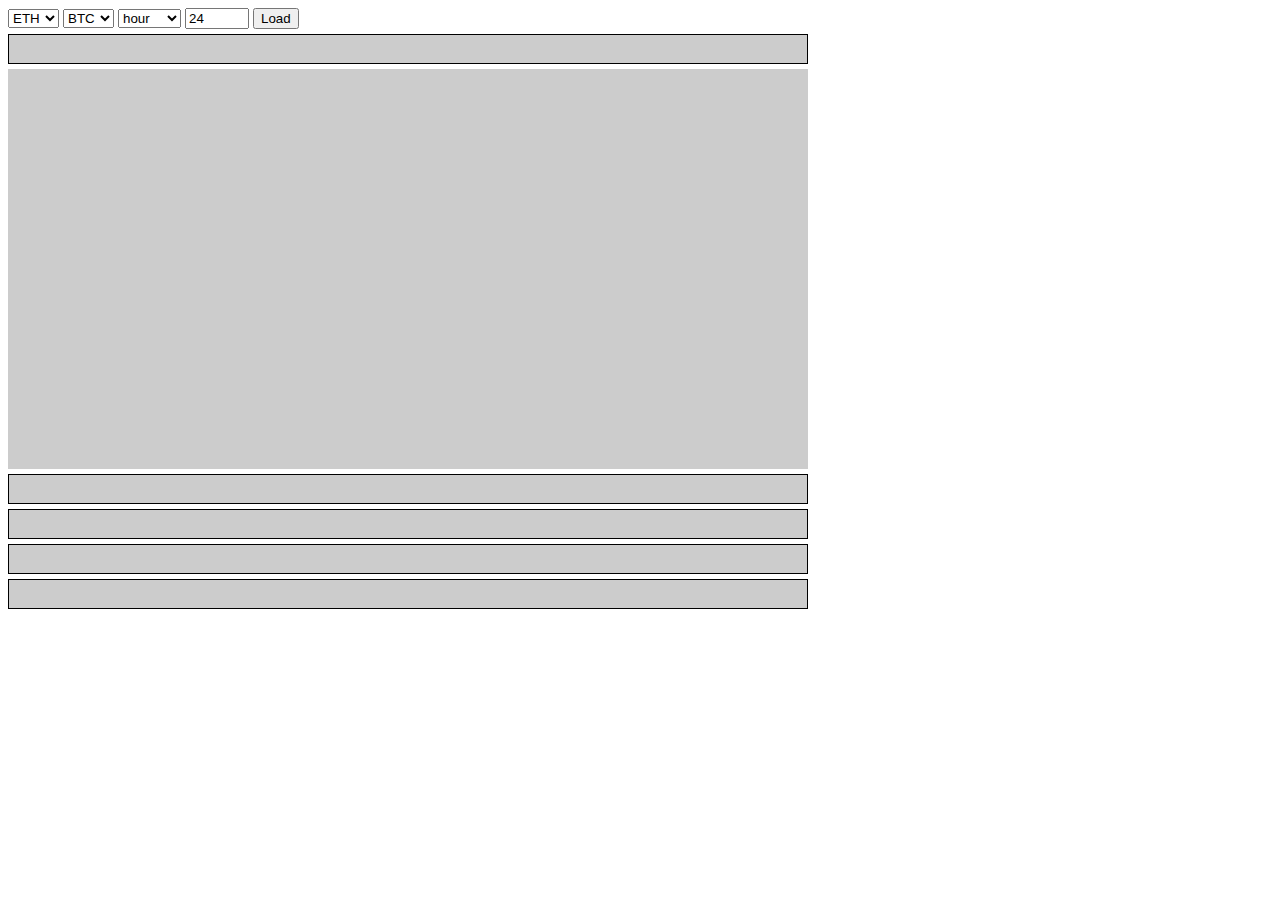
==== index.html @ 88a43250 "Move cplotter.html to index.html" ====
<html>
    <head>
        <title>cplotter</title>
        <link rel="stylesheet" type="text/css" href="cplotter.css">
        <script src="cplotter.js"></script>
    </head>
    <body>
        <div id="controls">
            <select id="currencyfirst">
                <option value="BTC"         >BTC</option>
                <option value="ETH" selected>ETH</option>
                <option value="USD"         >USD</option>
                <option value="GBP"         >GBP</option>
            </select>
            <select id="currencysecond">
                <option value="BTC" selected>BTC</option>
                <option value="ETH"         >ETH</option>
                <option value="USD"         >USD</option>
                <option value="GBP"         >GBP</option>
            </select>
            <select id="frequency">
                <option value="histominute"         >minute</option>
                <option value="histohour"   selected>hour</option>
                <option value="histoday"            >day</option>
            </select>
            <input id="limit" type="number" value="24" min="1" max="240">
            <button id="load">Load</button>
        </div>
        <div class="textoutput" id="message"></div>
        <div id="drawing">
            <canvas id="graph" width="800" height="400"></canvas>
        </div>
        <div class="textoutput" id="averagehigh"></div>
        <div class="textoutput" id="averagelow"></div>
        <div class="textoutput" id="overallhigh"></div>
        <div class="textoutput" id="overalllow"></div>
    </body>
</html>
---- cplotter.css ----
div.textoutput {
    font-family:      Arial, Helvetica, sans-serif;
    height:           30px;
    width:            800px;
    display:          flex;
    align-items:      center;
    box-sizing:       border-box;
    margin-top:       5px;
    margin-bottom:    5px;
    padding-left:     5px;
    background-color: #CCCCCC;
    border-width:     1px;
    border-style:     solid;
    border-color:     #000000;
}

div#controls, div#drawing {
    margin-top:    5px;
    margin-bottom: 5px;
}
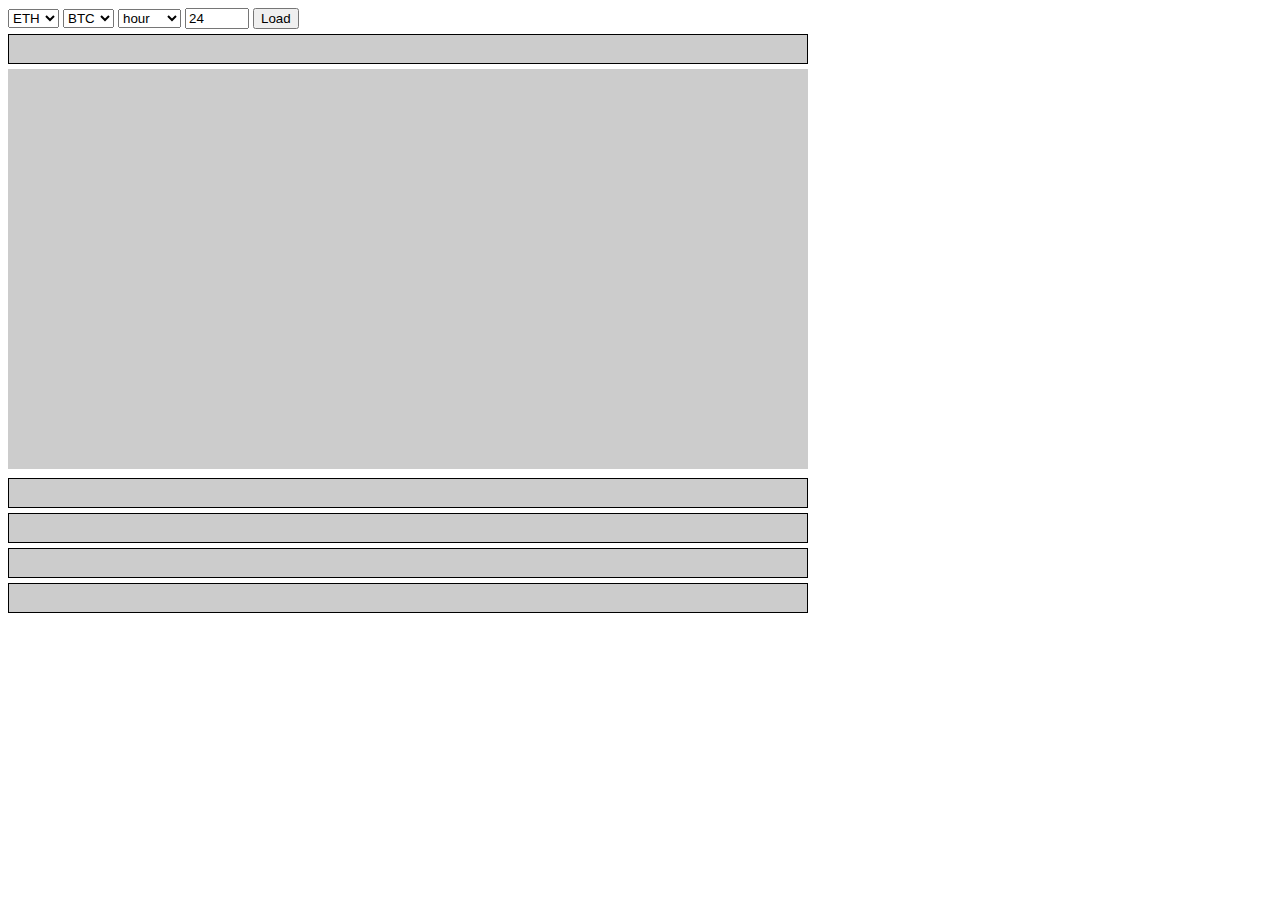
==== commit d16180a8: "Deploy new page" ====
--- a/index.html
+++ b/index.html
@@ -1,5 +1,7 @@
+<!DOCTYPE html>
 <html>
     <head>
+        <meta http-equiv="Content-Type" content="text/html; charset=utf-8"/>
         <title>cplotter</title>
         <link rel="stylesheet" type="text/css" href="cplotter.css">
         <script src="cplotter.js"></script>
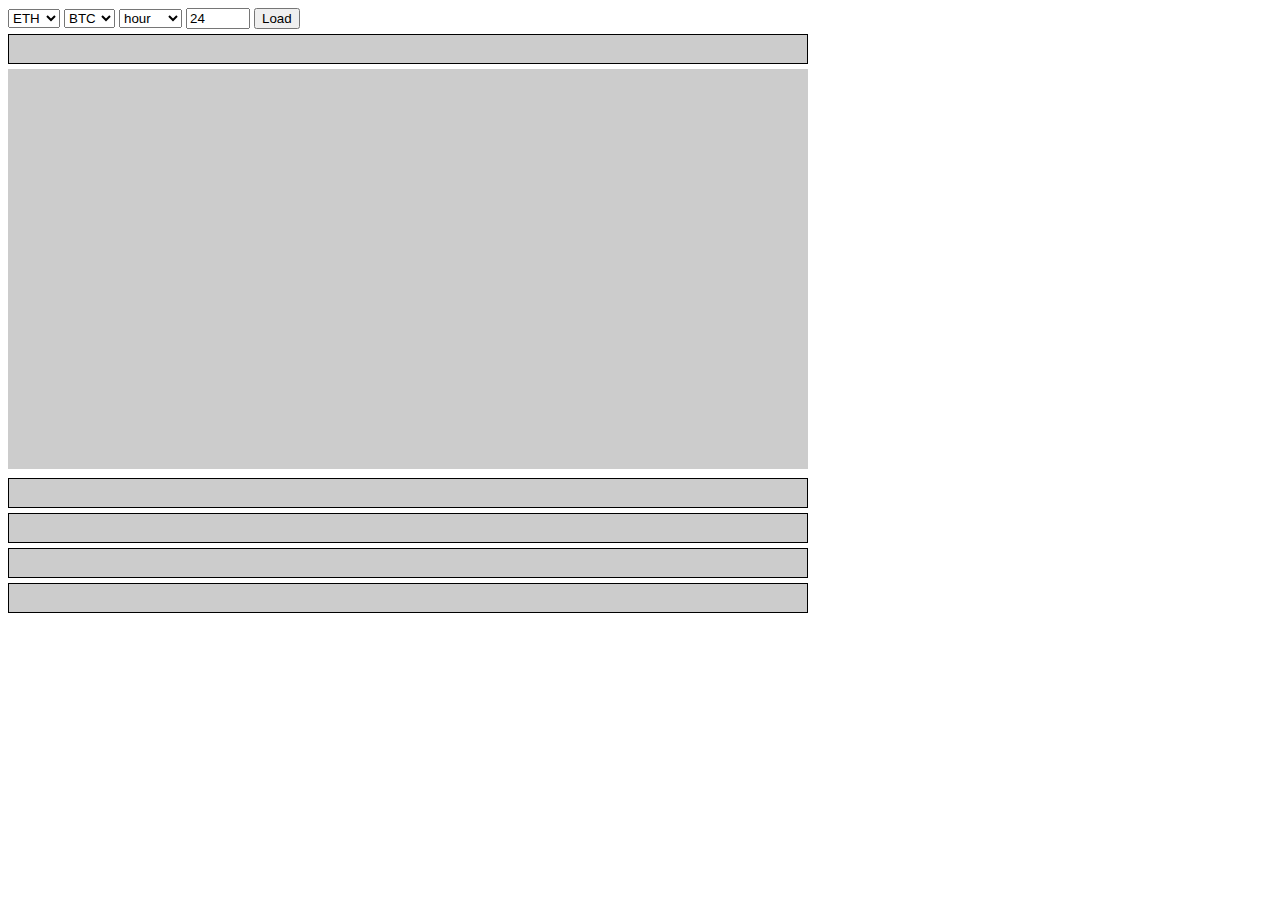
==== commit 1bccde3e: "Deploy new page from 7e6e272" ====
--- a/index.html
+++ b/index.html
@@ -11,12 +11,10 @@
             <select id="currencyfirst">
                 <option value="BTC"         >BTC</option>
                 <option value="ETH" selected>ETH</option>
-                <option value="USD"         >USD</option>
-                <option value="GBP"         >GBP</option>
+                <option value="XMR"         >XMR</option>
             </select>
             <select id="currencysecond">
                 <option value="BTC" selected>BTC</option>
-                <option value="ETH"         >ETH</option>
                 <option value="USD"         >USD</option>
                 <option value="GBP"         >GBP</option>
             </select>
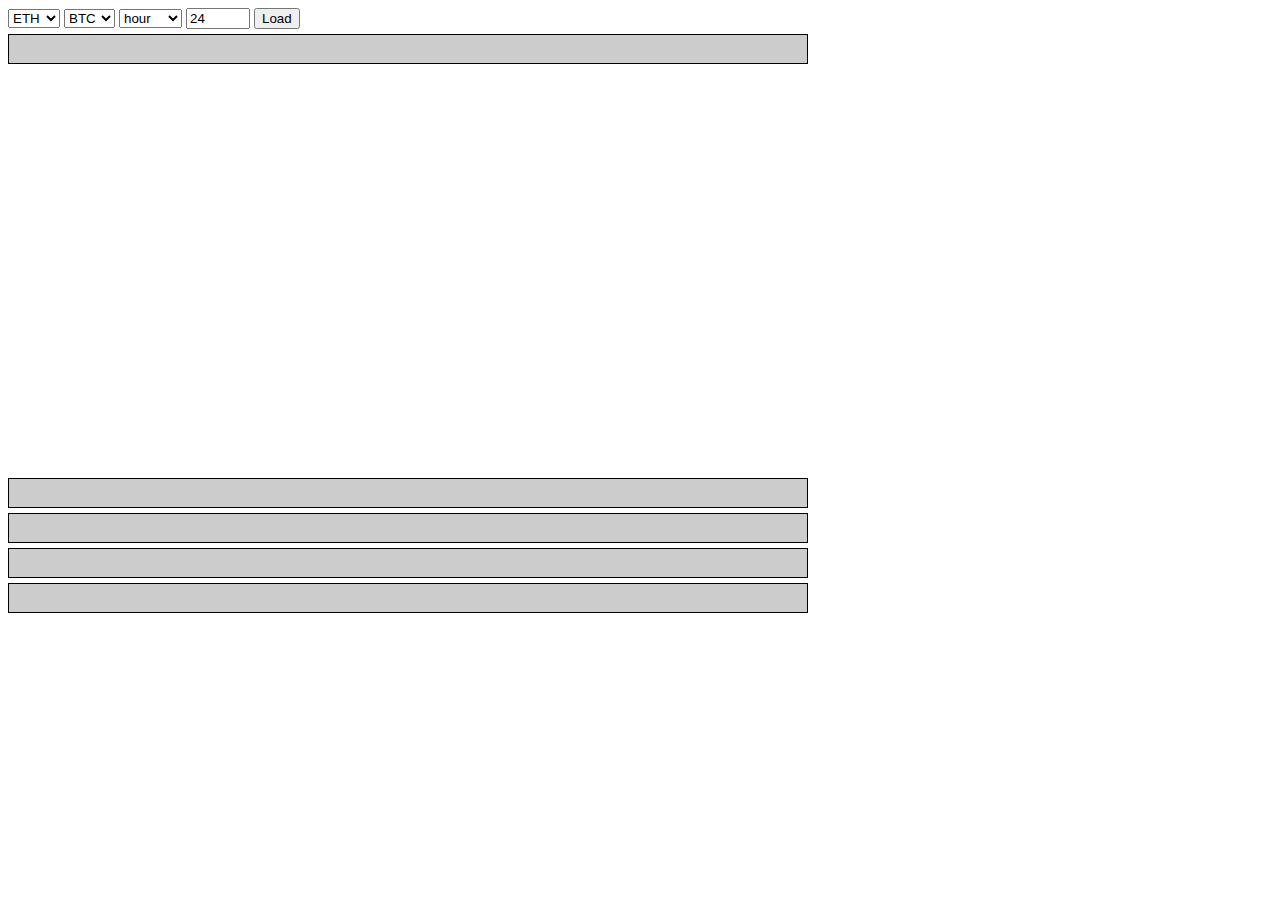
==== commit 053610ec: "Deploy new page from 616d443" ====
--- a/index.html
+++ b/index.html
@@ -4,7 +4,7 @@
         <meta http-equiv="Content-Type" content="text/html; charset=utf-8"/>
         <title>cplotter</title>
         <link rel="stylesheet" type="text/css" href="cplotter.css">
-        <script src="cplotter.js"></script>
+        <script src="cplotter.bc.js"></script>
     </head>
     <body>
         <div id="controls">
